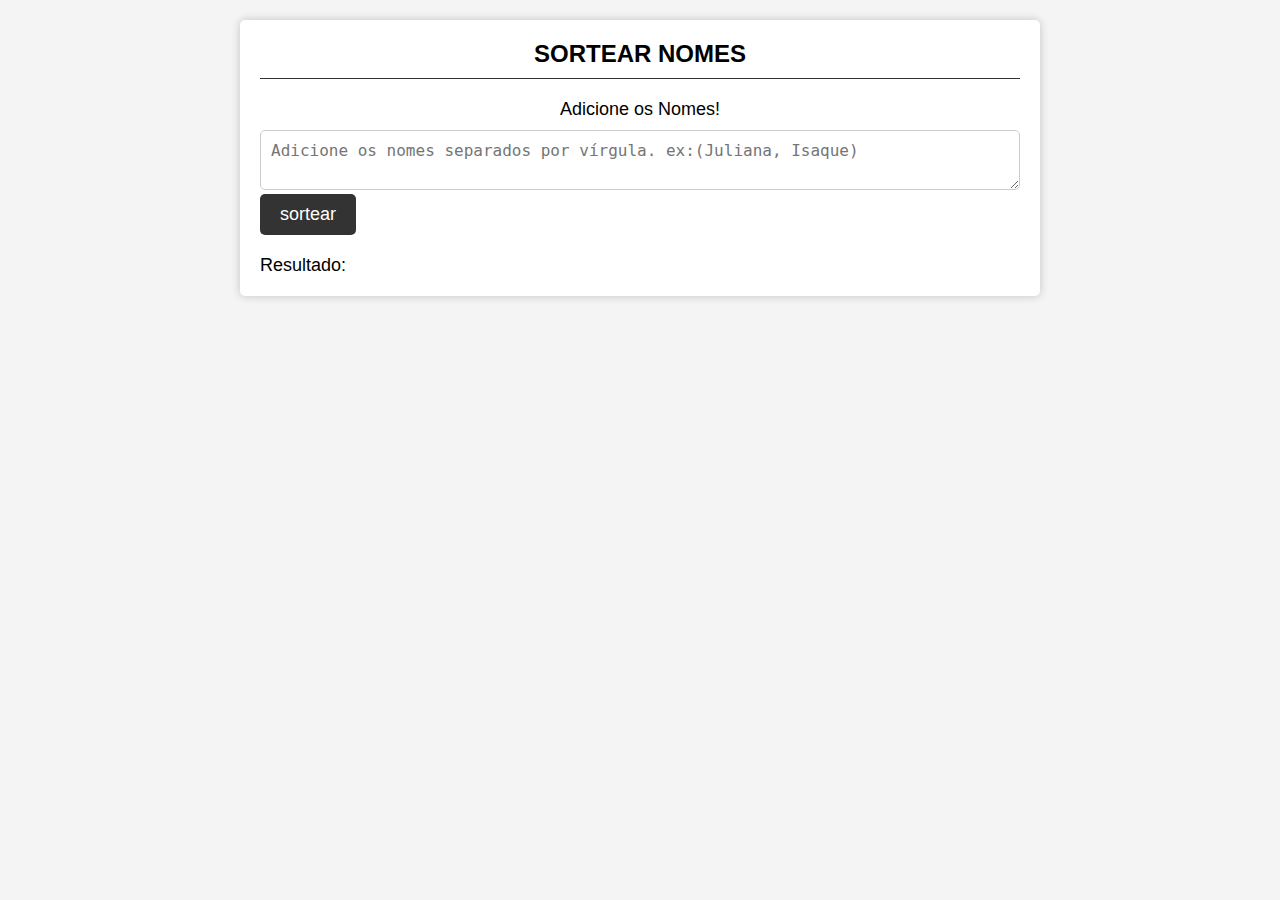
==== index.html @ 3381f25a "Initial commit" ====
<!DOCTYPE html>
<html lang="pt-br">
<head>
    <link rel="stylesheet" href="style.css">
    <meta charset="UTF-8">
    <meta name="viewport" content="width=device-width, initial-scale=1.0">
    <title>Sortear Nomes</title>
</head>
<body>
    <main>
        <section class="sorteio">
            <div class="container">
                <h2>SORTEAR NOMES</h2>
                <div class="linha"></div>
                <div class="formulario container">
                    <label for="entradaNomes">Adicione os Nomes!</label>
                    <textarea id="entradaNomes" placeholder="Adicione os nomes separados por vírgula. ex:(Juliana, Isaque)"></textarea>
                    <button class="sortear">sortear</button>
                </div>
                <div class="resultado">
                    <p>Resultado: </p>
                </div>
            </div>
        </section>
    </main>
    <script src="main.js"></script>
</body>
</html>
---- style.css ----
/* Reset de Estilos */
* {
    margin: 0;
    padding: 0;
    box-sizing: border-box;
  }
  
  /* Estilo do Corpo da Página */
  body {
    font-family: Arial, sans-serif;
    background-color: #f4f4f4;
  }
  
  /* Estilo do Cabeçalho */
  header {
    background-color: #333;
    color: #fff;
    text-align: center;
    padding: 20px 0;
  }
  
  header h1 {
    font-size: 36px;
  }
  
  /* Estilo da Seção de Sorteio */
  .sorteio {
    background-color: #fff;
    border-radius: 5px;
    box-shadow: 0 0 10px rgba(0, 0, 0, 0.2);
    margin: 20px auto;
    max-width: 800px;
    padding: 20px;
  }
  
  .sorteio h2 {
    font-size: 24px;
    margin-bottom: 10px;
    text-align: center;
  }
  
  .linha {
    background-color: #333;
    height: 1px;
    margin-bottom: 20px;
  }
  
  /* Estilo do Formulário */
  .formulario label {
    font-size: 18px;
    display: block;
    margin-bottom: 10px;
    text-align: center;
  }
  
  #entradaNomes {
    width: 100%;
    padding: 10px;
    font-size: 16px;
    border: 1px solid #ccc;
    border-radius: 5px;
  }
  
  .sortear {
    background-color: #333;
    color: #fff;
    border: none;
    border-radius: 5px;
    padding: 10px 20px;
    font-size: 18px;
    cursor: pointer;
    transition: background-color 0.3s ease;
  }
  
  .sortear:hover {
    background-color: #555;
  }
  
  /* Estilo do Resultado */
  .resultado p {
    font-size: 18px;
    margin-top: 20px;
  }
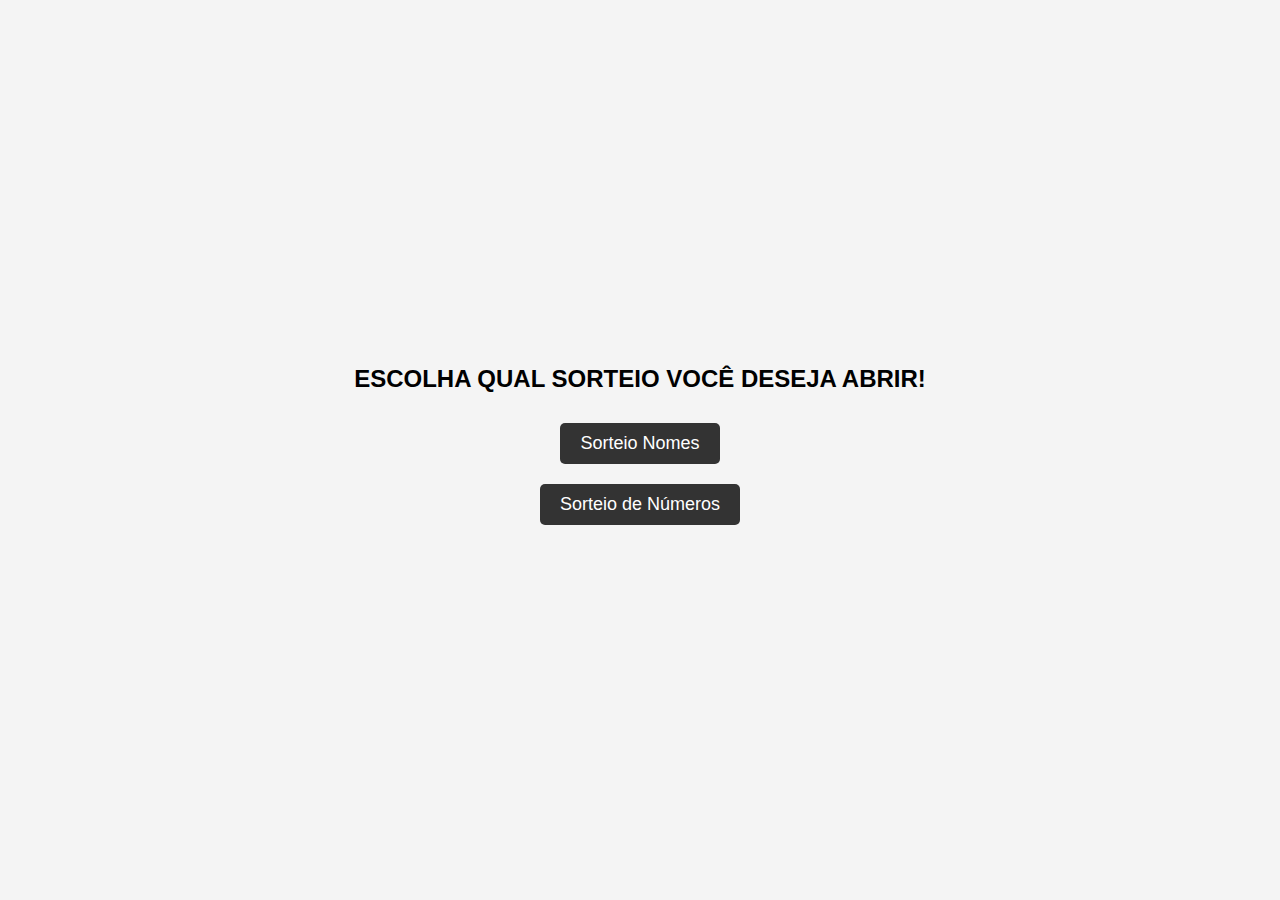
==== commit e06046b5: "Finalizado" ====
--- a/index.html
+++ b/index.html
@@ -1,28 +1,14 @@
 <!DOCTYPE html>
 <html lang="pt-br">
 <head>
-    <link rel="stylesheet" href="style.css">
+    <link rel="stylesheet" href="index.css">
     <meta charset="UTF-8">
-    <meta name="viewport" content="width=device-width, initial-scale=1.0">
-    <title>Sortear Nomes</title>
+    <meta name="viewport" content="width=, initial-scale=1.0">
+    <title>Página Principal </title>
 </head>
 <body>
-    <main>
-        <section class="sorteio">
-            <div class="container">
-                <h2>SORTEAR NOMES</h2>
-                <div class="linha"></div>
-                <div class="formulario container">
-                    <label for="entradaNomes">Adicione os Nomes!</label>
-                    <textarea id="entradaNomes" placeholder="Adicione os nomes separados por vírgula. ex:(Juliana, Isaque)"></textarea>
-                    <button class="sortear">sortear</button>
-                </div>
-                <div class="resultado">
-                    <p>Resultado: </p>
-                </div>
-            </div>
-        </section>
-    </main>
-    <script src="main.js"></script>
+    <h1>ESCOLHA QUAL SORTEIO VOCÊ DESEJA ABRIR!</h1>
+    <a href="sorteionomes.html">Sorteio Nomes</a>
+    <a href="sorteionums.html">Sorteio de Números</a>
 </body>
 </html>--- a/index.css
+++ b/index.css
@@ -0,0 +1,43 @@
+/* Reset de Estilos */
+* {
+    margin: 0;
+    padding: 0;
+    box-sizing: border-box;
+  }
+  
+  /* Estilo do Corpo da Página */
+  body {
+    font-family: Arial, sans-serif;
+    background-color: #f4f4f4;
+    display: flex;
+    justify-content: center;
+    align-items: center;
+    height: 100vh;
+    margin: 0;
+    flex-direction: column;
+  }
+  
+  /* Estilo do Título */
+  h1 {
+    font-size: 24px;
+    margin-bottom: 20px;
+    text-align: center;
+  }
+  
+  /* Estilo dos Links de Escolha */
+  a {
+    display: block;
+    font-size: 18px;
+    margin: 10px;
+    padding: 10px 20px;
+    background-color: #333;
+    color: #fff;
+    text-decoration: none;
+    border-radius: 5px;
+    transition: background-color 0.3s ease;
+  }
+  
+  a:hover {
+    background-color: #555;
+  }
+  